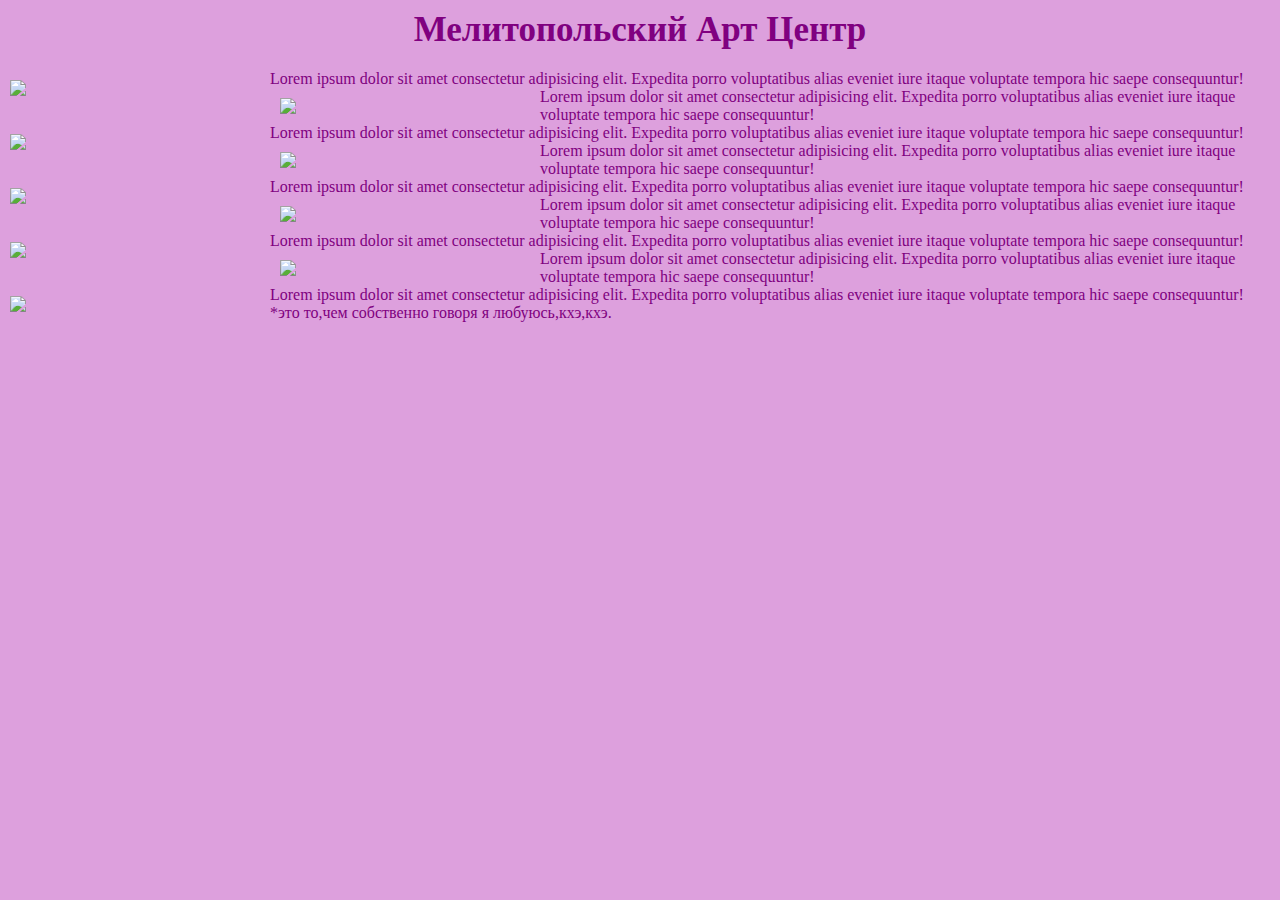
==== index.html @ c147fd0c "Add files via upload" ====
<!DOCTYPE html>
<html lang="ru">
<head>
    <meta charset="UTF-8">
    <meta http-equiv="X-UA-Compatible" content="IE=edge">
    <title>Viita</title>
    <link rel="stylesheet" href="css/style.css">
</head>
    <h1>Мелитопольский Арт Центр</h1>
    <div class="block1">
        <div class="b1n1">
            <img src="img/02.jpg" class="img1">
            <p class="ph1">Lorem ipsum dolor sit amet consectetur adipisicing elit. Expedita porro voluptatibus alias eveniet iure itaque voluptate tempora hic saepe consequuntur!</p>
        </div>
        <div class="b1n1">
            <img src="img/03.jpg" class="img1">
            <p class="ph1">Lorem ipsum dolor sit amet consectetur adipisicing elit. Expedita porro voluptatibus alias eveniet iure itaque voluptate tempora hic saepe consequuntur!</p>
        </div>
        <div class="b1n1">
            <img src="img/04.jpg" class="img1">
            <p class="ph1">Lorem ipsum dolor sit amet consectetur adipisicing elit. Expedita porro voluptatibus alias eveniet iure itaque voluptate tempora hic saepe consequuntur!</p>
        </div>
    </div>
    <div class="block2">
            <div class="b2n1">
                <img src="img/05.jpg" class="img1">
                <p class="ph1">Lorem ipsum dolor sit amet consectetur adipisicing elit. Expedita porro voluptatibus alias eveniet iure itaque voluptate tempora hic saepe consequuntur!</p>
            </div>
            <div class="b2n1">
                <img src="img/06.jpg" class="img1">
                <p class="ph1">Lorem ipsum dolor sit amet consectetur adipisicing elit. Expedita porro voluptatibus alias eveniet iure itaque voluptate tempora hic saepe consequuntur!</p>
            </div>
            <div class="b2n1">
                <img src="img/07.jpg" class="img1">
                <p class="ph1">Lorem ipsum dolor sit amet consectetur adipisicing elit. Expedita porro voluptatibus alias eveniet iure itaque voluptate tempora hic saepe consequuntur!</p>
            </div>
        </div>
        <div class="block3">
            <div class="b3n1">
                <img src="img/08.jpg" class="img1">
                <p class="ph1">Lorem ipsum dolor sit amet consectetur adipisicing elit. Expedita porro voluptatibus alias eveniet iure itaque voluptate tempora hic saepe consequuntur!</p>
            </div>
            <div class="b3n1">
                <img src="img/09.jpg" class="img1">
                <p class="ph1">Lorem ipsum dolor sit amet consectetur adipisicing elit. Expedita porro voluptatibus alias eveniet iure itaque voluptate tempora hic saepe consequuntur!</p>
            </div>
            <div class="b3n1">
                <img src="img/10.jpg" class="img1">
                <p class="ph1">Lorem ipsum dolor sit amet consectetur adipisicing elit. Expedita porro voluptatibus alias eveniet iure itaque voluptate tempora hic saepe consequuntur!</p>
            </div>
        </div>
    </div>
    <div class="question">*это то,чем собственно говоря я любуюсь,кхэ,кхэ.</div>
</body>
</html>
---- css/style.css ----
*{
    padding: 0;
    margin: 0;
    font-family: Snell Roundhand, cursive;
}

.wrapper {

}

body {
    background: plum;
    color: purple;
}

a {
    text-decoration: none;
}

h1 {
    text-align: center;
    margin: 10px;
    font-size: 35px;
    margin-bottom: 20px;
}

#lifeislove {
    color: rgb(147, 4, 147);
}

.lifeislove {
    color: red;
}
.call-me {
    text-align: right;
    padding: 5px;
    margin-right: 10px; 
    font-size: 15px
}

.tel1 {
    color: purple;
    text-align: center;
}

.tletex {
    font-size: 8px;
    color: indigo;
}

.block{
    margin: 40px;
}

.img1 {
    width: 250px;
    float: left;
    margin: 10px;
}

.loveubaby {
    padding-right: 10px;
}

#lvu {
    margin: 7px;
    text-align: center;
    color: red;
    font-size: 17px;
    
}

.sites {
    display: flex;
    text-align: left;
    font-size: 15px;
    color:mediumorchid
}

.menu {

    bottom: 20px;
}

ul {
    display: flex;
    list-style: none;
}

li {
    padding-left: 250px;
}
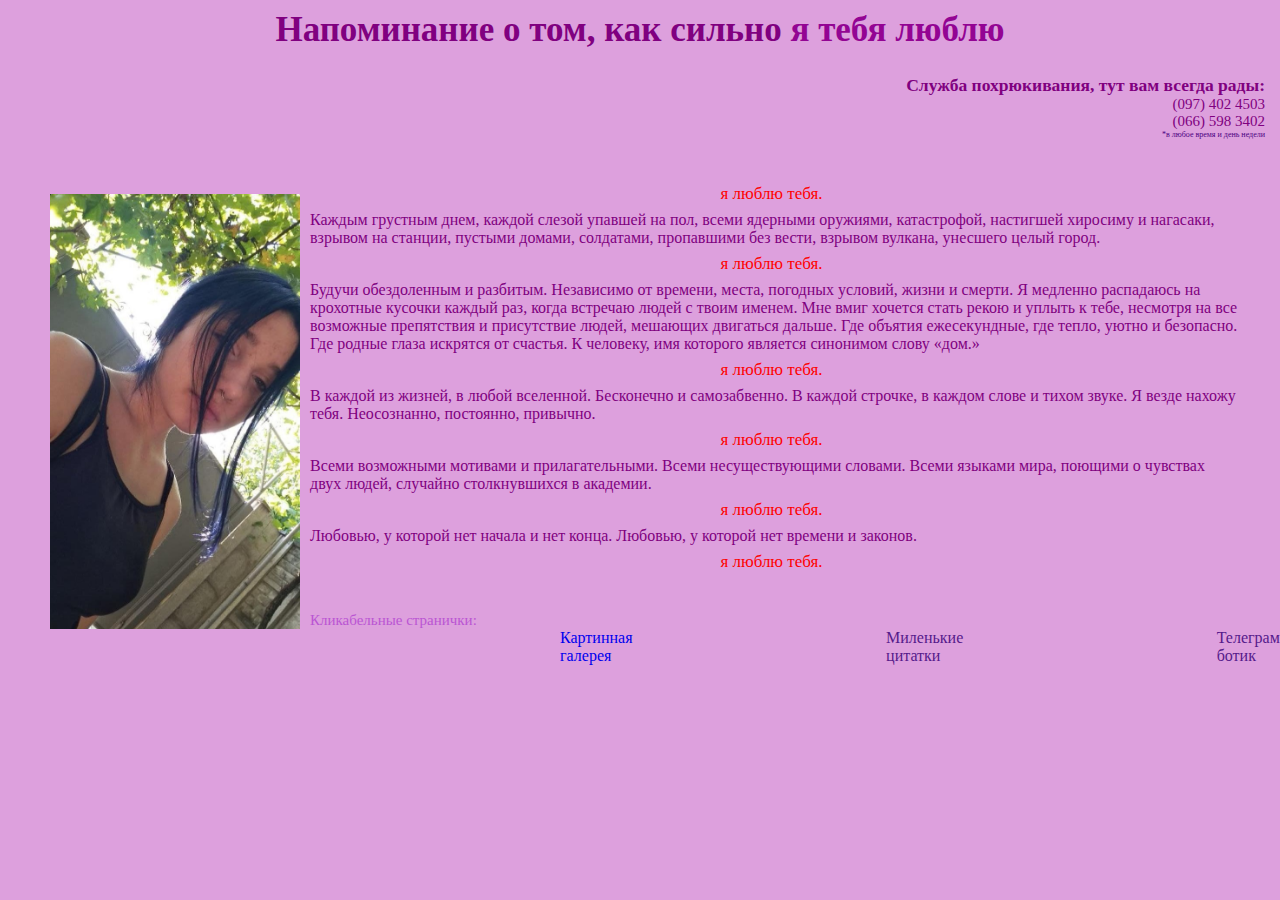
==== commit e9050e4c: "Update index.html" ====
--- a/index.html
+++ b/index.html
@@ -3,53 +3,39 @@
 <head>
     <meta charset="UTF-8">
     <meta http-equiv="X-UA-Compatible" content="IE=edge">
+    <meta name="viewport" content="width=device-width, initial-scale=1.0">
     <title>Viita</title>
     <link rel="stylesheet" href="css/style.css">
 </head>
-    <h1>Мелитопольский Арт Центр</h1>
-    <div class="block1">
-        <div class="b1n1">
-            <img src="img/02.jpg" class="img1">
-            <p class="ph1">Lorem ipsum dolor sit amet consectetur adipisicing elit. Expedita porro voluptatibus alias eveniet iure itaque voluptate tempora hic saepe consequuntur!</p>
+<body>
+    <div class="wrapper">
+        <h1>Напоминание о том, как сильно <a href="" id="lifeislove">я тебя люблю</a></h1>
+        <div class="call-me"><h3>Служба похрюкивания, тут вам всегда рады:</h3><a class="tel1" href="tel:(097) 402 4503">(097) 402 4503</a><br><a class="tel1" href="tel:(066) 598 3402">(066) 598 3402</a><p class="tletex">*в любое время и день недели</p></div>
+        <div class="block">
+            <img src="img/01.jpg" class="img1">
+            <p class="loveubaby">
+            <p id="lvu"><a class="lifeislove" href="">я люблю тебя.</a></p>
+            Каждым грустным днем, каждой слезой упавшей на пол, всеми ядерными оружиями, катастрофой, настигшей хиросиму и нагасаки, взрывом на станции, пустыми домами, солдатами, пропавшими без вести, взрывом вулкана, унесшего целый город.
+            <p id="lvu"><a class="lifeislove" href="">я люблю тебя.</a></p>
+            Будучи обездоленным и разбитым. Независимо от времени, места, погодных условий, жизни и смерти. Я медленно распадаюсь на крохотные кусочки каждый раз, когда встречаю людей с твоим именем. Мне вмиг хочется стать рекою и уплыть к тебе, несмотря на все возможные препятствия и присутствие людей, мешающих двигаться дальше. Где объятия ежесекундные, где тепло, уютно и безопасно. Где родные глаза искрятся от счастья. 
+            К человеку, имя которого является синонимом слову «дом.»
+            <p id="lvu"><a class="lifeislove" href="">я люблю тебя.</a></p>
+            В каждой из жизней, в любой вселенной. Бесконечно и самозабвенно. В каждой строчке, в каждом слове и тихом звуке. Я везде нахожу тебя. Неосознанно, постоянно, привычно.
+            <p id="lvu"><a class="lifeislove" href="">я люблю тебя.</a></p>
+            Всеми возможными мотивами и прилагательными. Всеми несуществующими словами. Всеми языками мира, поющими о чувствах двух людей, случайно столкнувшихся в академии. 
+            <p id="lvu"><a class="lifeislove" href="">я люблю тебя.</a></p>
+            Любовью, у которой нет начала и нет конца. Любовью, у которой нет времени и законов.
+            <p id="lvu"><a class="lifeislove" href="">я люблю тебя.</a></p>
+            </p>
         </div>
-        <div class="b1n1">
-            <img src="img/03.jpg" class="img1">
-            <p class="ph1">Lorem ipsum dolor sit amet consectetur adipisicing elit. Expedita porro voluptatibus alias eveniet iure itaque voluptate tempora hic saepe consequuntur!</p>
-        </div>
-        <div class="b1n1">
-            <img src="img/04.jpg" class="img1">
-            <p class="ph1">Lorem ipsum dolor sit amet consectetur adipisicing elit. Expedita porro voluptatibus alias eveniet iure itaque voluptate tempora hic saepe consequuntur!</p>
-        </div>
+        <nav class="menu">
+            <p class="sites">Кликабельные странички:</p>
+            <ul>
+                <li class="galery"><a href="../01/index.html">Картинная галерея</a></li>
+                <li class="citati"><a href="">Миленькие цитатки</a></li>
+                <li class="telebot"><a href="">Телеграм ботик</a></li> 
+            </ul>
+        </nav>
     </div>
-    <div class="block2">
-            <div class="b2n1">
-                <img src="img/05.jpg" class="img1">
-                <p class="ph1">Lorem ipsum dolor sit amet consectetur adipisicing elit. Expedita porro voluptatibus alias eveniet iure itaque voluptate tempora hic saepe consequuntur!</p>
-            </div>
-            <div class="b2n1">
-                <img src="img/06.jpg" class="img1">
-                <p class="ph1">Lorem ipsum dolor sit amet consectetur adipisicing elit. Expedita porro voluptatibus alias eveniet iure itaque voluptate tempora hic saepe consequuntur!</p>
-            </div>
-            <div class="b2n1">
-                <img src="img/07.jpg" class="img1">
-                <p class="ph1">Lorem ipsum dolor sit amet consectetur adipisicing elit. Expedita porro voluptatibus alias eveniet iure itaque voluptate tempora hic saepe consequuntur!</p>
-            </div>
-        </div>
-        <div class="block3">
-            <div class="b3n1">
-                <img src="img/08.jpg" class="img1">
-                <p class="ph1">Lorem ipsum dolor sit amet consectetur adipisicing elit. Expedita porro voluptatibus alias eveniet iure itaque voluptate tempora hic saepe consequuntur!</p>
-            </div>
-            <div class="b3n1">
-                <img src="img/09.jpg" class="img1">
-                <p class="ph1">Lorem ipsum dolor sit amet consectetur adipisicing elit. Expedita porro voluptatibus alias eveniet iure itaque voluptate tempora hic saepe consequuntur!</p>
-            </div>
-            <div class="b3n1">
-                <img src="img/10.jpg" class="img1">
-                <p class="ph1">Lorem ipsum dolor sit amet consectetur adipisicing elit. Expedita porro voluptatibus alias eveniet iure itaque voluptate tempora hic saepe consequuntur!</p>
-            </div>
-        </div>
-    </div>
-    <div class="question">*это то,чем собственно говоря я любуюсь,кхэ,кхэ.</div>
 </body>
-</html>+</html>
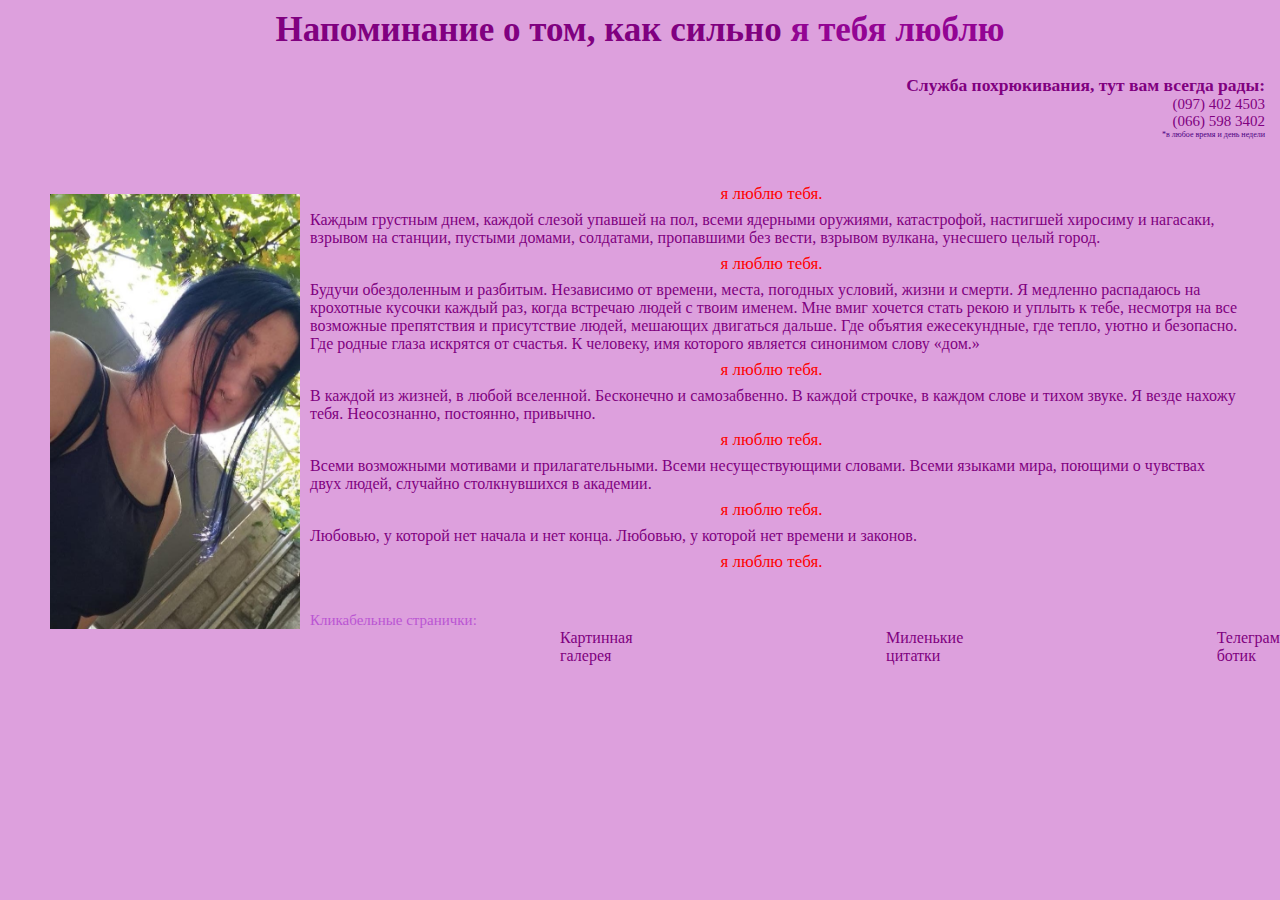
==== commit 80e9bd16: "Update index.html" ====
--- a/index.html
+++ b/index.html
@@ -31,9 +31,9 @@
         <nav class="menu">
             <p class="sites">Кликабельные странички:</p>
             <ul>
-                <li class="galery"><a href="../01/index.html">Картинная галерея</a></li>
-                <li class="citati"><a href="">Миленькие цитатки</a></li>
-                <li class="telebot"><a href="">Телеграм ботик</a></li> 
+                <li class="galery"><a href="/01/index.html" class="styleli">Картинная галерея</a></li>
+                <li class="citati"><a href="/01/index.html" class="styleli">Миленькие цитатки</a></li>
+                <li class="telebot"><a href="" class="styleli">Телеграм ботик</a></li> 
             </ul>
         </nav>
     </div>
--- a/css/style.css
+++ b/css/style.css
@@ -91,3 +91,6 @@
     padding-left: 250px;
 }
 
+.styleli {
+    color: purple;
+}
